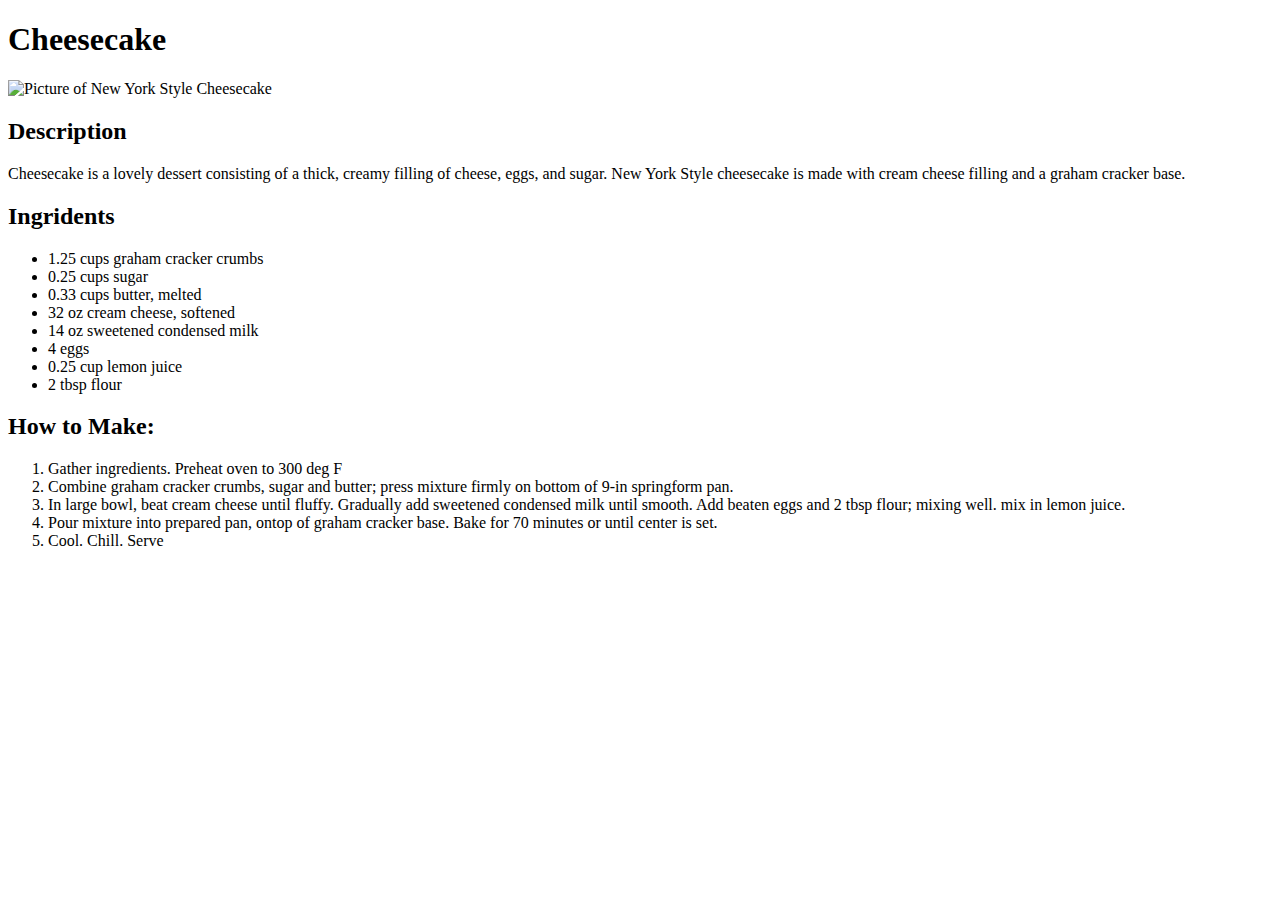
==== recipes/cheesecake.html @ 15b29469 "Creation of first TOP project, added index.html and three recipes" ====
<!DOCTYPE html>
<html>
<head>
    <meta charset="UTF-8">
    <title>Cheesecake</title>
</head>
<body>
    <h1>Cheesecake</h1>
    <img src="http://images.meredith.com/content/dam/bhg/Images/recipecq/2013/04/15/RU201794.jpg.rendition.largest.jpg"
    alt="Picture of New York Style Cheesecake" width=420/>
    <h2>Description</h2>
        <p>
            Cheesecake is a lovely dessert consisting of a thick, creamy filling of cheese,
            eggs, and sugar. New York Style cheesecake is made with cream cheese filling and
            a graham cracker base.
        </p>
    <h2>Ingridents</h2>
        <ul>
            <li>1.25 cups graham cracker crumbs</li>
            <li>0.25 cups sugar</li>
            <li>0.33 cups butter, melted</li>
            <li>32 oz cream cheese, softened</li>
            <li>14 oz sweetened condensed milk</li>
            <li>4 eggs</li>
            <li>0.25 cup lemon juice</li>
            <li>2 tbsp flour</li>
        </ul>
    <h2>How to Make:</h2>
        <ol>
            <li>Gather ingredients. Preheat oven to 300 deg F</li>
            <li>
                Combine graham cracker crumbs, sugar and butter;
                press mixture firmly on bottom of 9-in springform pan.
            </li>
            <li>
                In large bowl, beat cream cheese until fluffy. Gradually add sweetened 
                condensed milk until smooth. Add beaten eggs and 2 tbsp flour; mixing well.
                mix in lemon juice.
            </li>
            <li>
                Pour mixture into prepared pan, ontop of graham cracker base. Bake for 70 minutes
                or until center is set.
            </li>
            <li>
                Cool. Chill. Serve
            </li>
        </ol>
</body>
</html>
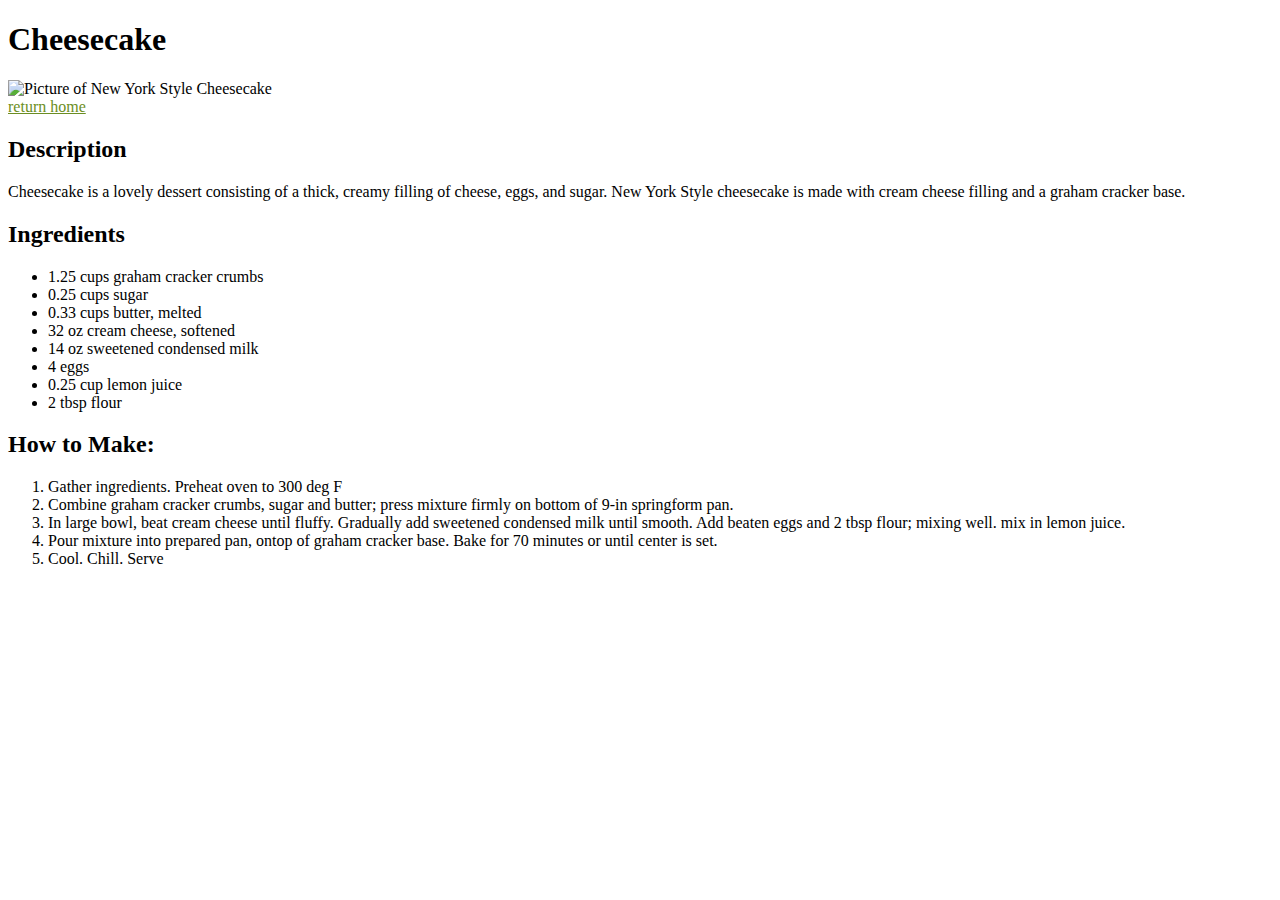
==== commit 06f05a37: "Practising CSS, add to all html pages" ====
--- a/recipes/cheesecake.html
+++ b/recipes/cheesecake.html
@@ -3,30 +3,38 @@
 <head>
     <meta charset="UTF-8">
     <title>Cheesecake</title>
+    <link rel="stylesheet" href="../../odin-recipes/style.css">
 </head>
 <body>
-    <h1>Cheesecake</h1>
-    <img src="http://images.meredith.com/content/dam/bhg/Images/recipecq/2013/04/15/RU201794.jpg.rendition.largest.jpg"
-    alt="Picture of New York Style Cheesecake" width=420/>
-    <h2>Description</h2>
-        <p>
-            Cheesecake is a lovely dessert consisting of a thick, creamy filling of cheese,
-            eggs, and sugar. New York Style cheesecake is made with cream cheese filling and
-            a graham cracker base.
-        </p>
-    <h2>Ingridents</h2>
-        <ul>
-            <li>1.25 cups graham cracker crumbs</li>
-            <li>0.25 cups sugar</li>
-            <li>0.33 cups butter, melted</li>
-            <li>32 oz cream cheese, softened</li>
-            <li>14 oz sweetened condensed milk</li>
-            <li>4 eggs</li>
-            <li>0.25 cup lemon juice</li>
-            <li>2 tbsp flour</li>
-        </ul>
+    <div id="test">
+        <h1 class="dessert title">Cheesecake</h1>
+        <img src="http://images.meredith.com/content/dam/bhg/Images/recipecq/2013/04/15/RU201794.jpg.rendition.largest.jpg"
+        alt="Picture of New York Style Cheesecake" width=320/>
+    </div>
+    <a style ="color:olivedrab;" href="/../odin-recipes/index.html">return home</a>
+
+    <div class="dessert">
+        <h2 class="desc">Description</h2>
+            <p>
+                Cheesecake is a lovely dessert consisting of a thick, creamy filling of cheese,
+                eggs, and sugar. New York Style cheesecake is made with cream cheese filling and
+                a graham cracker base.
+            </p>
+        <h2 id="ingredient">Ingredients</h2>
+            <ul>
+                <li>1.25 cups graham cracker crumbs</li>
+                <li>0.25 cups sugar</li>
+                <li>0.33 cups butter, melted</li>
+                <li>32 oz cream cheese, softened</li>
+                <li>14 oz sweetened condensed milk</li>
+                <li>4 eggs</li>
+                <li>0.25 cup lemon juice</li>
+                <li>2 tbsp flour</li>
+            </ul>
+    </div>
+
     <h2>How to Make:</h2>
-        <ol>
+        <ol class="instruction">
             <li>Gather ingredients. Preheat oven to 300 deg F</li>
             <li>
                 Combine graham cracker crumbs, sugar and butter;
